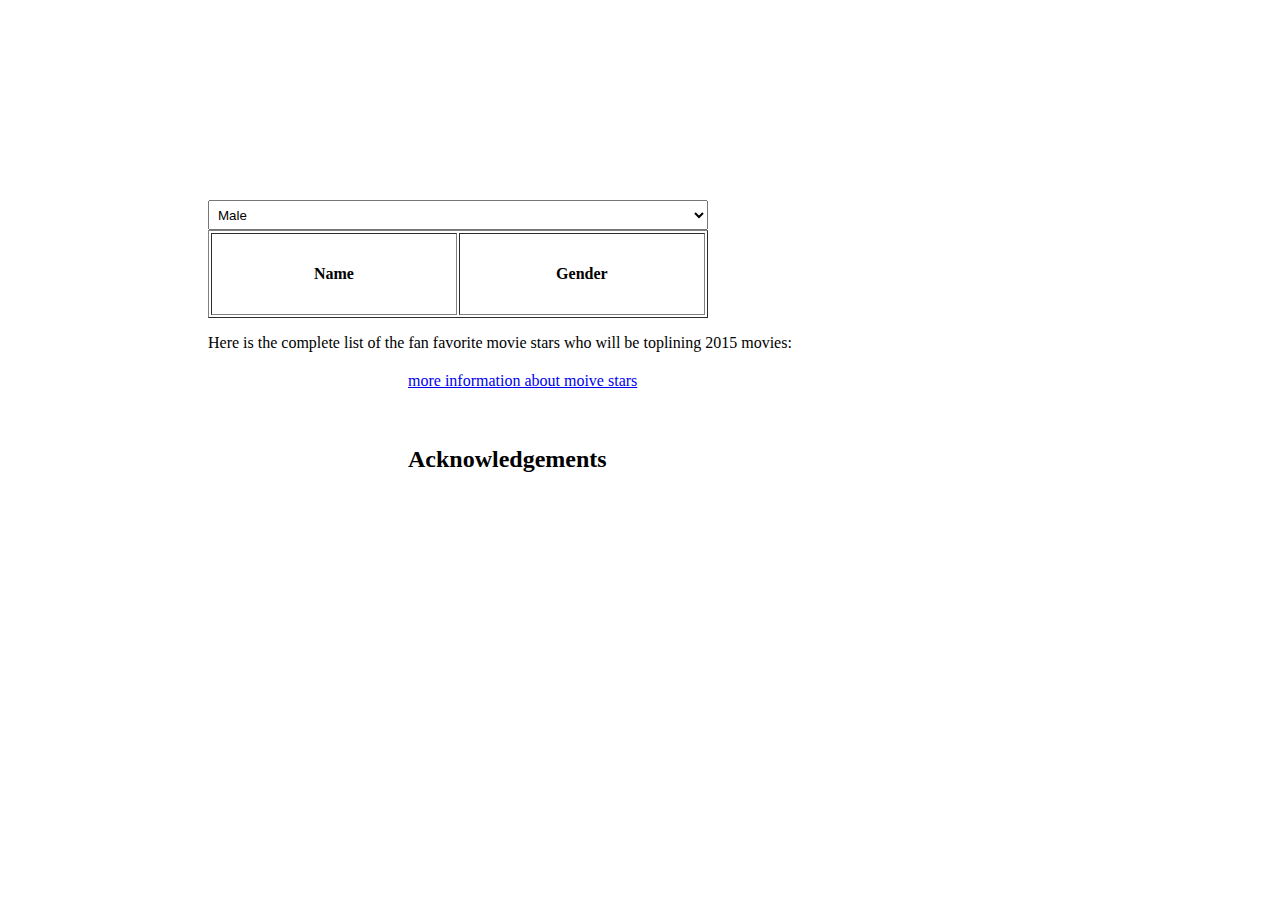
==== EasyAjaxPHP/dynamic/index.html @ 7ba3d8bc "2nd ajax" ====
<!DOCTYPE HTML>
<html>

<head>
	<title> Ajax demo </title>
	
	<script src="jquery-3.1.1.min.js">
	</script>
</head>

<body>

<div style="margin:200px;" >

	<select id="gender" name="gender"	style="width:500px;height:30px;padding:5px;">
		<option value="M"	style="padding:10px;" >Male	</option>
		<option value="F"	style="padding:10px;" >Female	</option>
	</select>

	<table id="people" border="1" style="width:500px;line-height:30px;" >
		<thead>
			<th style="width:200px;padding:25px;">Name	</th>
			<th style="width:200px;padding:25px;">Gender	</th>
		</thead>

		<tbody>
		</tbody>
	</table>

<div>

<div id="container" >
	<p>Here is the complete list of the fan favorite movie stars who will be toplining 2015 movies:</p>

</div>

<div style="margin:20px 0 0 200px;">

<a 	href="https://www.cinemablend.com/new/10-Most-Popular-Movie-Stars-World-According-Fandango-68913.html" 
	target="_blank">more information about moive stars</a>

<br	/>
<br	/>
<br	/>

<h2>Acknowledgements</h2>

<!--
<a 	href=http://makitweb.com/return-json-response-ajax-using-jquery-php/
	target="_blank">Here is the original source I got.</a>

<br	/>

<p>Return JSON response from AJAX using jQuery and PHP
</p>

<p>Author: Yogesh singh
</p>
<p>Author URL: http://makitweb.com/
</p>
<p>Author Email: yssyogesh@makitweb.com
</p>
<p>Tutorial Link: http://makitweb.com/return-json-response-ajax-using-jquery-php/
</p>

<br	/>

<p>It's the most simple explanation of sending multiple objects from php.
Thanks.
</p>
	
-->

</div>
	
</body>

</html>

<script src="selection-changed.js">
</script>

<!--
<script>

$( "#gender" ).on( "change", function() {
	
	$.ajax( {
		type		: "POST",
		data		: {	"gender": $( "#gender"	).val()		},
		url			: "response.php",
		dataType	: "json",
		success		: function( resultJSON ) {

			var peopleHTML = "";

			// Loop through Object and create peopleHTML
			for ( var key in resultJSON ) {

				if (resultJSON.hasOwnProperty( key ) ) {
					peopleHTML += "<tr>";
					peopleHTML += "<td>" + resultJSON[ key ][ "name"	] + "</td>";
					peopleHTML += "<td>" + resultJSON[ key ][ "gender"	] + "</td>";
					peopleHTML += "</tr>";
				}

			}

			//	Replace table��s tbody html with peopleHTML
			//
			$( "#people tbody" ).html( peopleHTML );
		}
		//	END:::	success		: function(resultJSON) {
		//
	} );
	//	END:::	$.ajax(
	//
});

</script>
	
-->
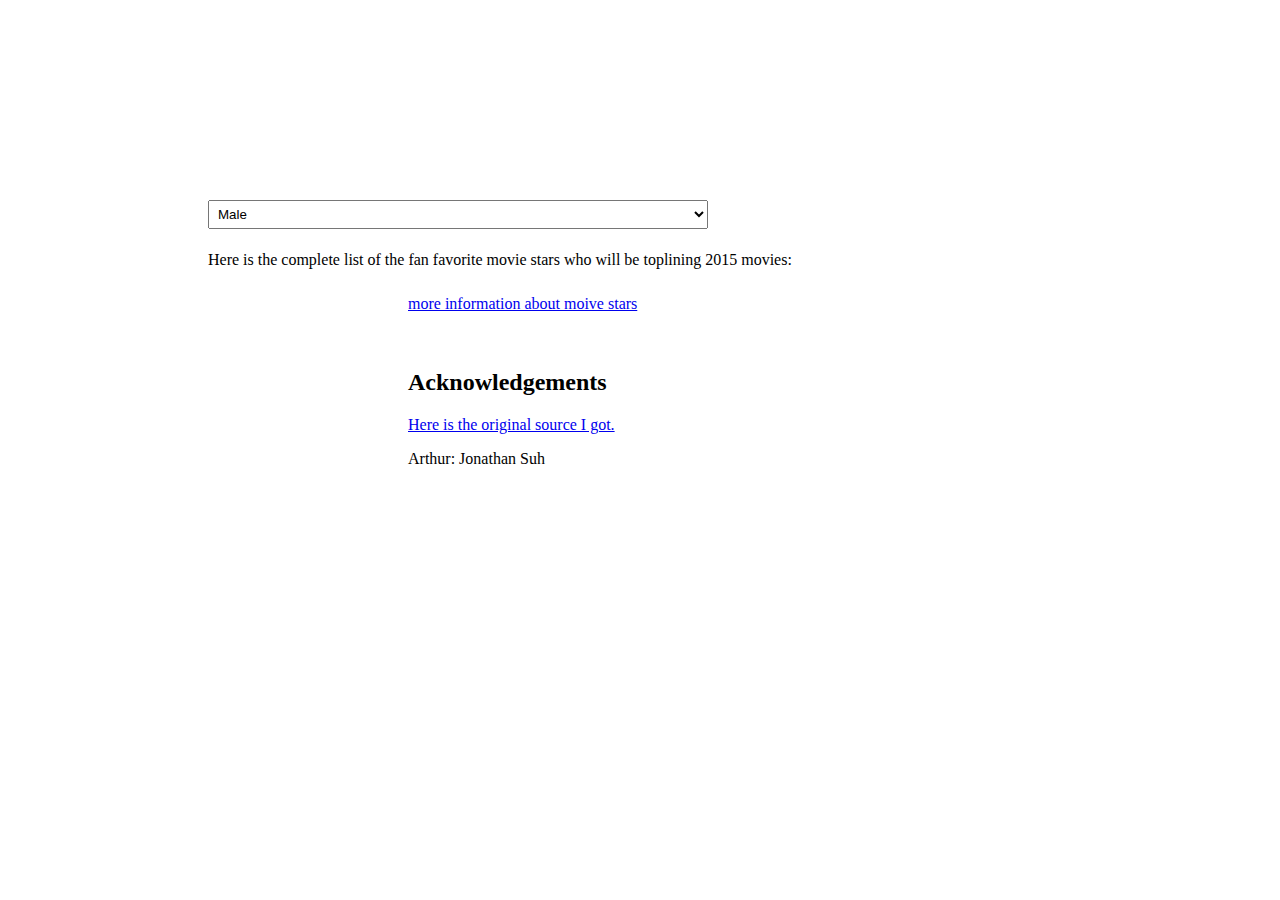
==== commit ee3b6b8a: "finish 2nd" ====
--- a/EasyAjaxPHP/dynamic/index.html
+++ b/EasyAjaxPHP/dynamic/index.html
@@ -13,24 +13,14 @@
 
 <div style="margin:200px;" >
 
-	<select id="gender" name="gender"	style="width:500px;height:30px;padding:5px;">
+	<select id="gender" name="gender"	style="width:500px;line-height:30px;padding:5px;">
 		<option value="M"	style="padding:10px;" >Male	</option>
 		<option value="F"	style="padding:10px;" >Female	</option>
 	</select>
 
-	<table id="people" border="1" style="width:500px;line-height:30px;" >
-		<thead>
-			<th style="width:200px;padding:25px;">Name	</th>
-			<th style="width:200px;padding:25px;">Gender	</th>
-		</thead>
-
-		<tbody>
-		</tbody>
-	</table>
-
 <div>
 
-<div id="container" >
+<div id="container" style="line-height: 30px;">
 	<p>Here is the complete list of the fan favorite movie stars who will be toplining 2015 movies:</p>
 
 </div>
@@ -40,37 +30,32 @@
 <a 	href="https://www.cinemablend.com/new/10-Most-Popular-Movie-Stars-World-According-Fandango-68913.html" 
 	target="_blank">more information about moive stars</a>
 
+	<!--
+
+<u><b>Actors</b></u><br>
+<b>1. Robert Downey Jr.</b> (<i>Avengers: Age of Ultron</i>)<br>
+<b>2. Chris Hemsworth</b> (<i>Avengers: Age of Ultron</i>, <i>Blackhat</i>, <i>In the Heart of the Sea</i>)<br>
+<b>3. Daniel Craig</b> (<i>Spectre</i>)<br>
+<b>4. Chris Pratt</b> (<i>Jurassic World</i>)<br>
+<b>5. Tom Cruise</b> (<i>Mission: Impossible 5</i>)<br>
+
+	-->
 <br	/>
 <br	/>
 <br	/>
 
 <h2>Acknowledgements</h2>
 
-<!--
-<a 	href=http://makitweb.com/return-json-response-ajax-using-jquery-php/
+<a 	href="https://jonsuh.com/blog/convert-loop-through-json-php-javascript-arrays-objects/"
 	target="_blank">Here is the original source I got.</a>
 
 <br	/>
 
-<p>Return JSON response from AJAX using jQuery and PHP
-</p>
-
-<p>Author: Yogesh singh
-</p>
-<p>Author URL: http://makitweb.com/
-</p>
-<p>Author Email: yssyogesh@makitweb.com
-</p>
-<p>Tutorial Link: http://makitweb.com/return-json-response-ajax-using-jquery-php/
+<p>Arthur: Jonathan Suh
 </p>
 
 <br	/>
 
-<p>It's the most simple explanation of sending multiple objects from php.
-Thanks.
-</p>
-	
--->
 
 </div>
 	
@@ -80,45 +65,4 @@
 
 <script src="selection-changed.js">
 </script>
-
-<!--
-<script>
-
-$( "#gender" ).on( "change", function() {
-	
-	$.ajax( {
-		type		: "POST",
-		data		: {	"gender": $( "#gender"	).val()		},
-		url			: "response.php",
-		dataType	: "json",
-		success		: function( resultJSON ) {
-
-			var peopleHTML = "";
-
-			// Loop through Object and create peopleHTML
-			for ( var key in resultJSON ) {
-
-				if (resultJSON.hasOwnProperty( key ) ) {
-					peopleHTML += "<tr>";
-					peopleHTML += "<td>" + resultJSON[ key ][ "name"	] + "</td>";
-					peopleHTML += "<td>" + resultJSON[ key ][ "gender"	] + "</td>";
-					peopleHTML += "</tr>";
-				}
-
-			}
-
-			//	Replace table��s tbody html with peopleHTML
-			//
-			$( "#people tbody" ).html( peopleHTML );
-		}
-		//	END:::	success		: function(resultJSON) {
-		//
-	} );
-	//	END:::	$.ajax(
-	//
-});
-
-</script>
-	
--->
   
